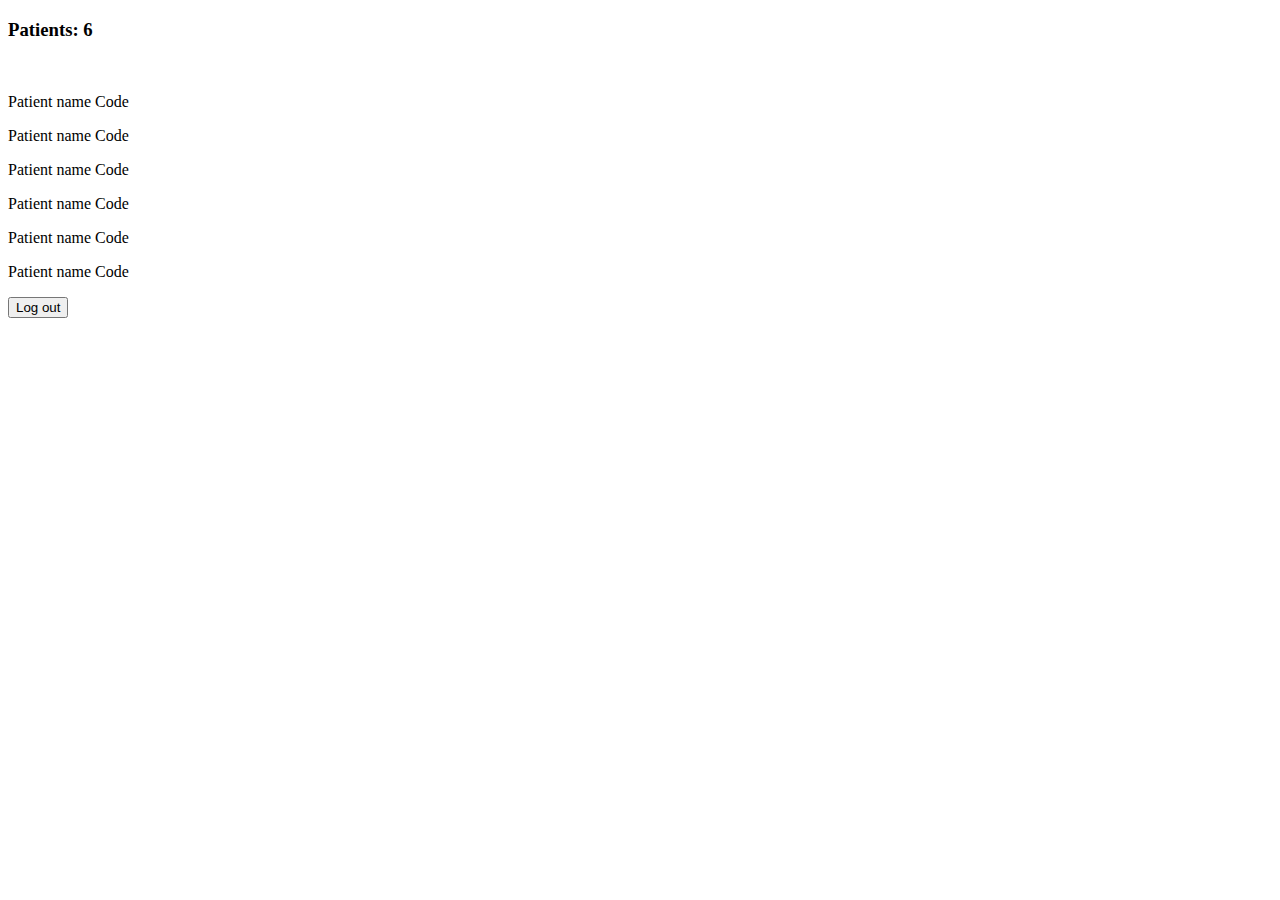
==== patienten/index.html @ 584495f7 "Add files via upload" ====
<!DOCTYPE html>
<html lang="en">
<head>
    <meta charset="UTF-8">
    <meta name="viewport" content="width=device-width, initial-scale=1.0">
    <meta http-equiv="X-UA-Compatible" content="ie=edge">
    <meta name="author" content="Diaquino Fortmeier">
    <title>ToDo Login</title>
    <link rel="stylesheet" href="../css/style.css">
</head>
<body>
    <!-- Header -->
    <div class="patient-counter"><h3>Patients: 6</h3></div>
    <br>
    <!-- Patients -->
    <div class="patient-list">
        <section class="patient-list__patient">
            <p class="patient-list__patient__name">Patient name <span class="patient-list__patient__code">Code</span></p class="patient-list__patient__name">
        </section>
        <section class="patient-list__patient">
            <p class="patient-list__patient__name">Patient name <span class="patient-list__patient__code">Code</span></p>
        </section>
        <section class="patient-list__patient">
            <p class="patient-list__patient__name">Patient name <span class="patient-list__patient__code">Code</span></p class="patient-list__patient__name">
        </section>
        <section class="patient-list__patient">
            <p class="patient-list__patient__name">Patient name <span class="patient-list__patient__code">Code</span></p class="patient-list__patient__name">
        </section>
        <section class="patient-list__patient">
            <p class="patient-list__patient__name">Patient name <span class="patient-list__patient__code">Code</span></p class="patient-list__patient__name">
        </section>
        <section class="patient-list__patient">
            <p class="patient-list__patient__name">Patient name <span class="patient-list__patient__code">Code</span></p class="patient-list__patient__name">
        </section>
    </div>

    <!-- Footer -->
    <a href="../index.html"><button class="logout-btn">Log out</button></a>
</body>

</html>
---- css/style.css ----
@media only screen and (max-width: 376px) {
    body {
        margin: 0;
        padding: 0;
        background-color: #169BD5;
        font-family: 'Segoe UI', Tahoma, Geneva, Verdana, sans-serif;
    }
    
    /* Background */
    .bg__arrow {
        position: absolute;
        width: 100vw;
    }
    
    #bg__arrow-top {
        top: -14vh;
    }
    
    #bg__arrow-bottom {
        bottom: -14vh;
    }
    
    /* Content Div */
    .content {
        position: relative;
        background-color: #fff;
        margin: 0em 2em 0em 2em;
        margin-top: 20%;
        padding-top: 6em;
        padding-bottom: 6em;
        text-align: center;
        border: solid 1px #707070;
    }
    
    .content__login {
        text-align: left;
        margin-left: 3.5em;
        margin-right: 3.5em;
    }
    
    .content__sub-title {
        font-weight: normal;
        font-size: 1.5em;
    }
    
    .content__description {
        margin-top: -1em;
        color: #999999;
        font-size: 1.1em;
    }
    
    .content__input {
        width: 198px;
        border: none;
        border-bottom: solid 1px #707070;
        padding-bottom: .3em;
        padding-left: .2em;
        font-size: 1.1em;
    }
    .content__input:focus {
        border-bottom: solid 1px #169BD5;
        color: #169BD5;
    }
    
    #input-code {
        margin-bottom: .4em;
    }
    
    .content__fp-link {
        font-size: .7em;
        color: #169BD5;
        margin-left: 9.8em;
        text-decoration: none;
        text-decoration: underline;
    }
    
    .content__submit-btn {
        width: 198px;
        height: 45px;
        color: #fff;
        font-size: 1.3em;
        background-color: #169BD5;
        border: solid 1px #707070;
        cursor: pointer;
    }

    /* forgot password */
    .content__sub-title__fp {
        font-weight: normal;
        font-size: 1.4em;
    }

    .content__login-link {
        font-size: .8em;
        color: #169BD5;
        margin-left: 13em;
        text-decoration: none;
        text-decoration: underline;
    }

    /* patienten */
    .patient-counter {
        width: 100vw;
        height: 72px;
        background-color: #fff;
        text-align: center;
        font-size: 2em;
        box-shadow: 0px 10px #00000031;
    }
    .patient-counter h3 {
        position: absolute;
        font-weight: normal;
        top: -4%;
        left: 28%;
    }

    .patient-list__patient {
        width: 100vw;
        padding-top: .01px;
        padding-bottom: .01px;
        background-color: #fff;
        margin-bottom: .5em;
    }

    .patient-list__patient__name {
        margin-left: 1.5em;
        font-size: 1.4em;
    }

    .patient-list__patient__code {
        float: right;
        margin-right: 1.5em;
    }

    .logout-btn {
        width: 100vw;
        position: absolute;
        bottom: 0;
        height: 63px;
        border: none;
        font-size: 1.5em;
        background-color: #fff;
        cursor: pointer;
    }
}
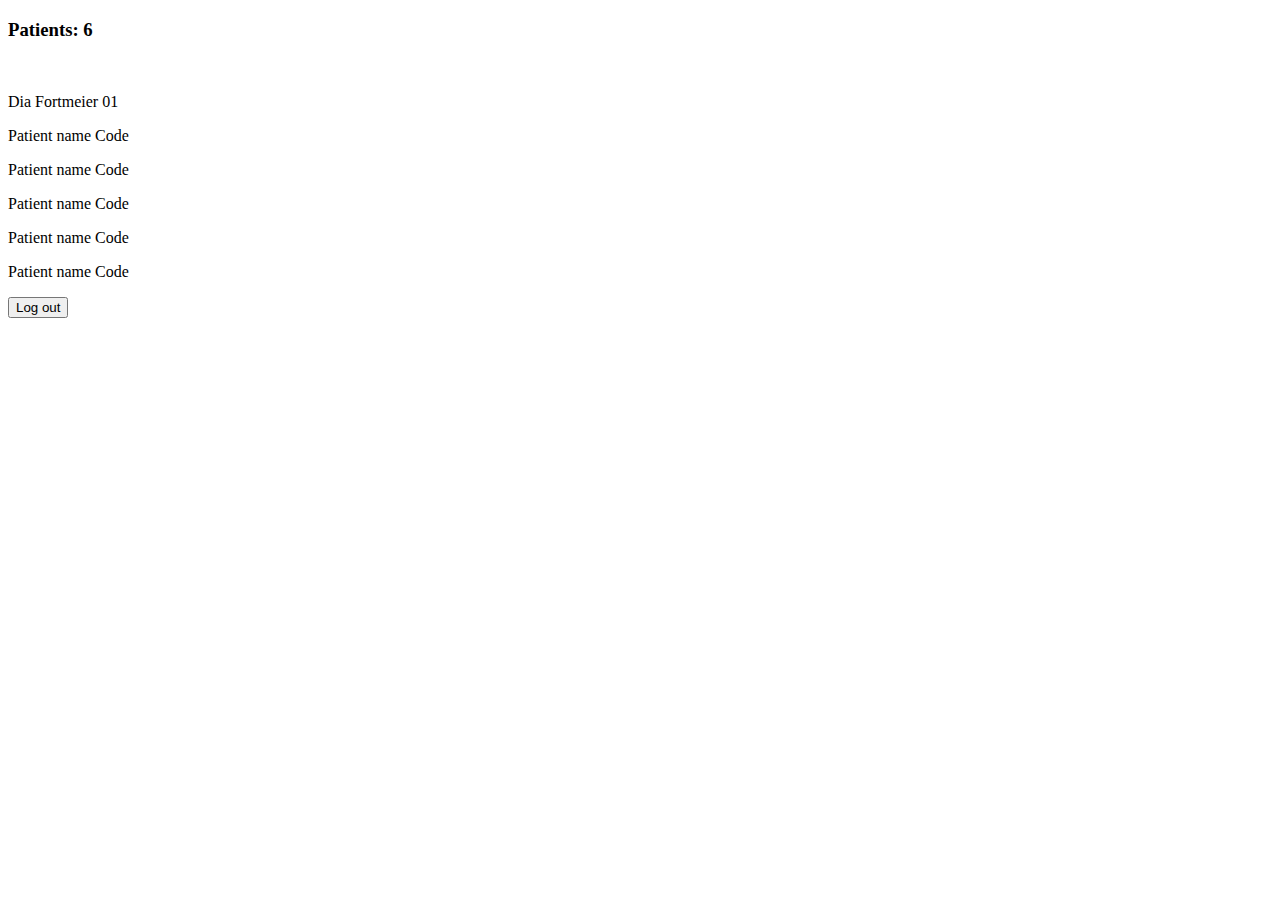
==== commit a32b9485: "version 2.0" ====
--- a/patienten/index.html
+++ b/patienten/index.html
@@ -5,7 +5,7 @@
     <meta name="viewport" content="width=device-width, initial-scale=1.0">
     <meta http-equiv="X-UA-Compatible" content="ie=edge">
     <meta name="author" content="Diaquino Fortmeier">
-    <title>ToDo Login</title>
+    <title>ToDo</title>
     <link rel="stylesheet" href="../css/style.css">
 </head>
 <body>
@@ -15,7 +15,7 @@
     <!-- Patients -->
     <div class="patient-list">
         <section class="patient-list__patient">
-            <p class="patient-list__patient__name">Patient name <span class="patient-list__patient__code">Code</span></p class="patient-list__patient__name">
+            <a style="color: black; text-decoration: none;" href="../todo.html"><p class="patient-list__patient__name">Dia Fortmeier <span class="patient-list__patient__code">01</span></p class="patient-list__patient__name"></a>
         </section>
         <section class="patient-list__patient">
             <p class="patient-list__patient__name">Patient name <span class="patient-list__patient__code">Code</span></p>
--- a/css/style.css
+++ b/css/style.css
@@ -114,6 +114,67 @@
         left: 28%;
     }
 
+    .header-info {
+        width: 100vw;
+        height: 72px;
+        background-color: #fff;
+        text-align: center;
+        font-size: 2em;
+        box-shadow: 0px 10px #00000031;
+        position: absolute;
+        top: 0;
+    }
+
+    .header-info__back {
+        position: absolute;
+        top: 20%;
+        left: 5%;
+    }
+
+    .header-info__back__img {
+        width: 39px;
+    }
+
+    .header-info__date {
+        position: absolute;
+        top: 3%;
+        left: 33%;
+    }
+
+    .header-info__week {
+        position: absolute;
+        top: 60%;
+        left: 42%;
+        font-size: .6em;
+        font-weight: bold;
+    }
+
+    .header-info__calender {
+        position: absolute;
+        top: 20%;
+        right: 5%;
+    }
+
+    .header-info__calender__img {
+        width: 42px;
+    }
+
+    .header-info__calender__name {
+        position: absolute;
+        top: 55%;
+        right: 6%;
+        font-size: .4em;
+        font-weight: bold;
+    }
+
+    .header-info__calender__name__month {
+        position: absolute;
+        top: 55%;
+        right: 5%;
+        font-size: .4em;
+        font-weight: bold;
+    }
+
     .patient-list__patient {
         width: 100vw;
         padding-top: .01px;
@@ -142,4 +203,115 @@
         background-color: #fff;
         cursor: pointer;
     }
+
+    .todo-list {
+        margin-top: 65px;
+    }
+    
+    .not-done {
+        float: right;
+        margin-right: 1.5em;
+        font-weight: bold;
+        background: #FF9999;
+        width: 35px;
+        height: 34px;
+        border-radius: 50%;
+        border: solid 1px #707070;
+        text-align: center;
+    }
+
+    .done {
+        float: right;
+        margin-right: 1.5em;
+        font-weight: bold;
+        background: #88F696;
+        width: 35px;
+        height: 34px;
+        border-radius: 50%;
+        border: solid 1px #707070;
+        text-align: center;
+    }
+
+    .not-done__header {
+        position: absolute;
+        top: 15%;
+        right: 3%;
+        font-weight: bold;
+        background: #FF9999;
+        width: 50px;
+        height: 50px;
+        border-radius: 50%;
+        border: solid 1px #707070;
+        text-align: center;
+    }
+
+    .done__header {
+        position: absolute;
+        top: 15%;
+        right: 3%;
+        background: #88F696;
+        width: 50px;
+        height: 50px;
+        border-radius: 50%;
+        border: solid 1px #707070;
+        text-align: center;
+    }
+
+    .paniek-body {
+        background: #1d1d1d;
+    }
+
+    .paniek {
+        width: 100%;
+    }
+
+    .stappen {
+        text-decoration: none;
+        color: black;
+    }
+
+    .stap-img {
+        width: 100%;
+        margin-top: 80px;
+    }
+
+    .volgende-btn {
+        position: absolute;
+        top: 76.7%;
+        right: 24%;
+        background: #169BD5;
+        color: #fff;
+        text-decoration: none;
+        width: 195px;
+        text-align: center;
+        font-size: 2em;
+        border: solid 1px #707070;
+        padding-top: 7px;
+        padding-bottom: 7px;
+    }
+
+    .klaar-btn {
+        position: absolute;
+        top: 74.2%;
+        right: 20%;
+        background: rgba(22, 156, 213, 0);
+        color: rgba(255, 255, 255, 0);
+        text-decoration: none;
+        width: 210px;
+        text-align: center;
+        font-size: 2em;
+        border: solid 1px #70707000;
+        padding-top: 15px;
+        padding-bottom: 15px;
+    }
+
+    .week-date {
+        color: rgb(173, 173, 173);
+        padding-left: 1em;
+    }
+
+    .todo-count {
+        margin-left: 4.5em;
+    }
+
 }